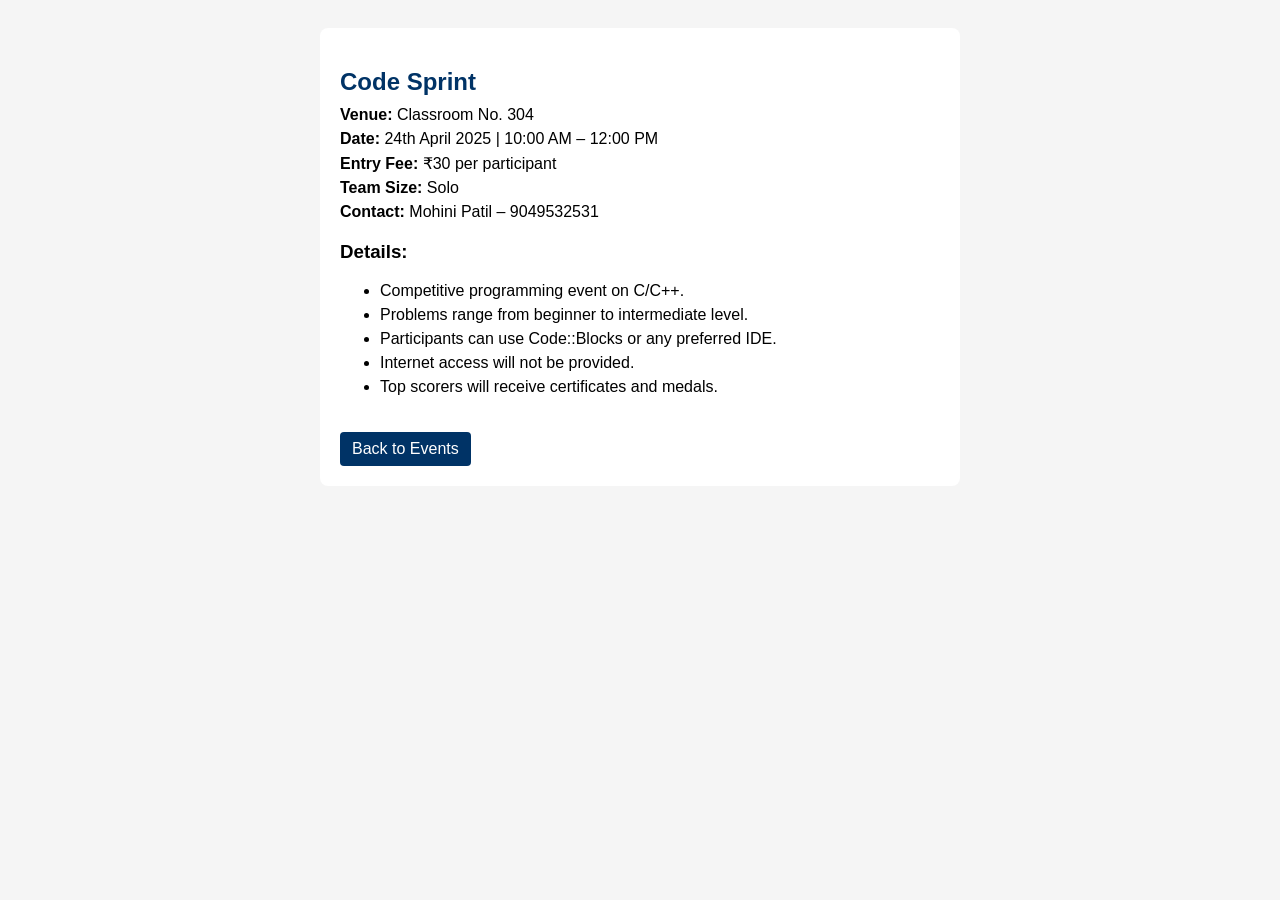
==== codes.html @ f86b1432 "Add files via upload" ====
<!DOCTYPE html>
<html lang="en">
<head>
  <meta charset="UTF-8" />
  <title>Code Sprint</title>
  <style>
    body {
  font-family: sans-serif;
  background: #f5f5f5;
  padding: 20px;
}

.event-details {
  max-width: 600px;
  margin: auto;
  background: white;
  padding: 20px;
  border-radius: 8px;
}

h2 {
  color: #003366;
  margin-bottom: 10px;
}

h3 {
  margin-top: 20px;
}

p, li {
  margin: 6px 0;
}

a {
  display: inline-block;
  margin-top: 20px;
  text-decoration: none;
  background: #003366;
  color: white;
  padding: 8px 12px;
  border-radius: 4px;
}
  </style>
</head>
<body>
  <div class="event-details">
    <h2>Code Sprint</h2>
    <p><strong>Venue:</strong> Classroom No. 304</p>
    <p><strong>Date:</strong> 24th April 2025 | 10:00 AM – 12:00 PM</p>
    <p><strong>Entry Fee:</strong> ₹30 per participant</p>
    <p><strong>Team Size:</strong> Solo</p>
    <p><strong>Contact:</strong> Mohini Patil – 9049532531</p>

    <h3>Details:</h3>
    <ul>
      <li>Competitive programming event on C/C++.</li>
      <li>Problems range from beginner to intermediate level.</li>
      <li>Participants can use Code::Blocks or any preferred IDE.</li>
      <li>Internet access will not be provided.</li>
      <li>Top scorers will receive certificates and medals.</li>
    </ul>

    <a href="index.html">Back to Events</a>
  </div>
</body>
</html>
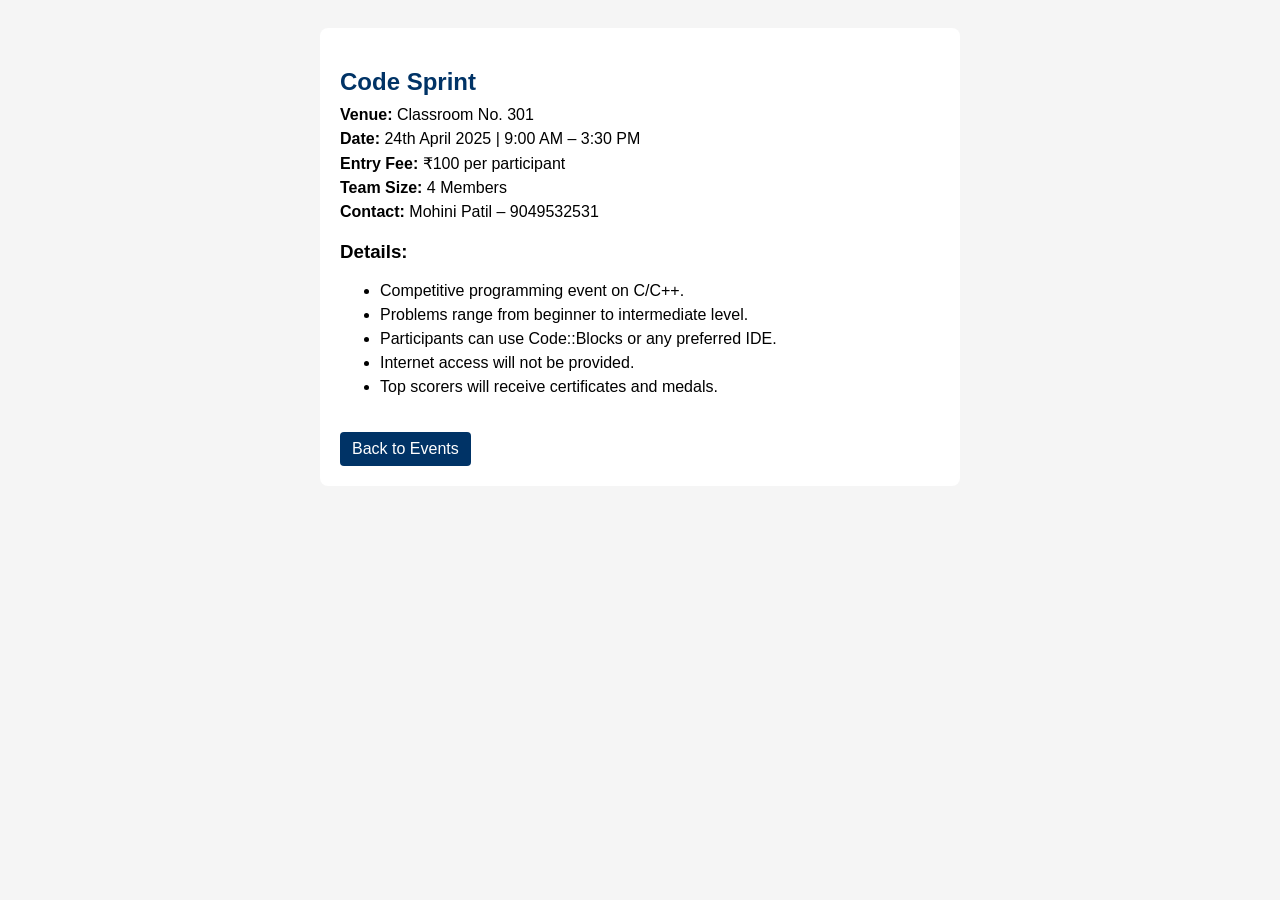
==== commit 0b5f0e8c: "Update codes.html" ====
--- a/codes.html
+++ b/codes.html
@@ -45,10 +45,10 @@
 <body>
   <div class="event-details">
     <h2>Code Sprint</h2>
-    <p><strong>Venue:</strong> Classroom No. 304</p>
-    <p><strong>Date:</strong> 24th April 2025 | 10:00 AM – 12:00 PM</p>
-    <p><strong>Entry Fee:</strong> ₹30 per participant</p>
-    <p><strong>Team Size:</strong> Solo</p>
+    <p><strong>Venue:</strong> Classroom No. 301</p>
+    <p><strong>Date:</strong> 24th April 2025 | 9:00 AM – 3:30 PM</p>
+    <p><strong>Entry Fee:</strong> ₹100 per participant</p>
+    <p><strong>Team Size:</strong> 4 Members</p>
     <p><strong>Contact:</strong> Mohini Patil – 9049532531</p>
 
     <h3>Details:</h3>
@@ -63,4 +63,4 @@
     <a href="index.html">Back to Events</a>
   </div>
 </body>
-</html>+</html>
